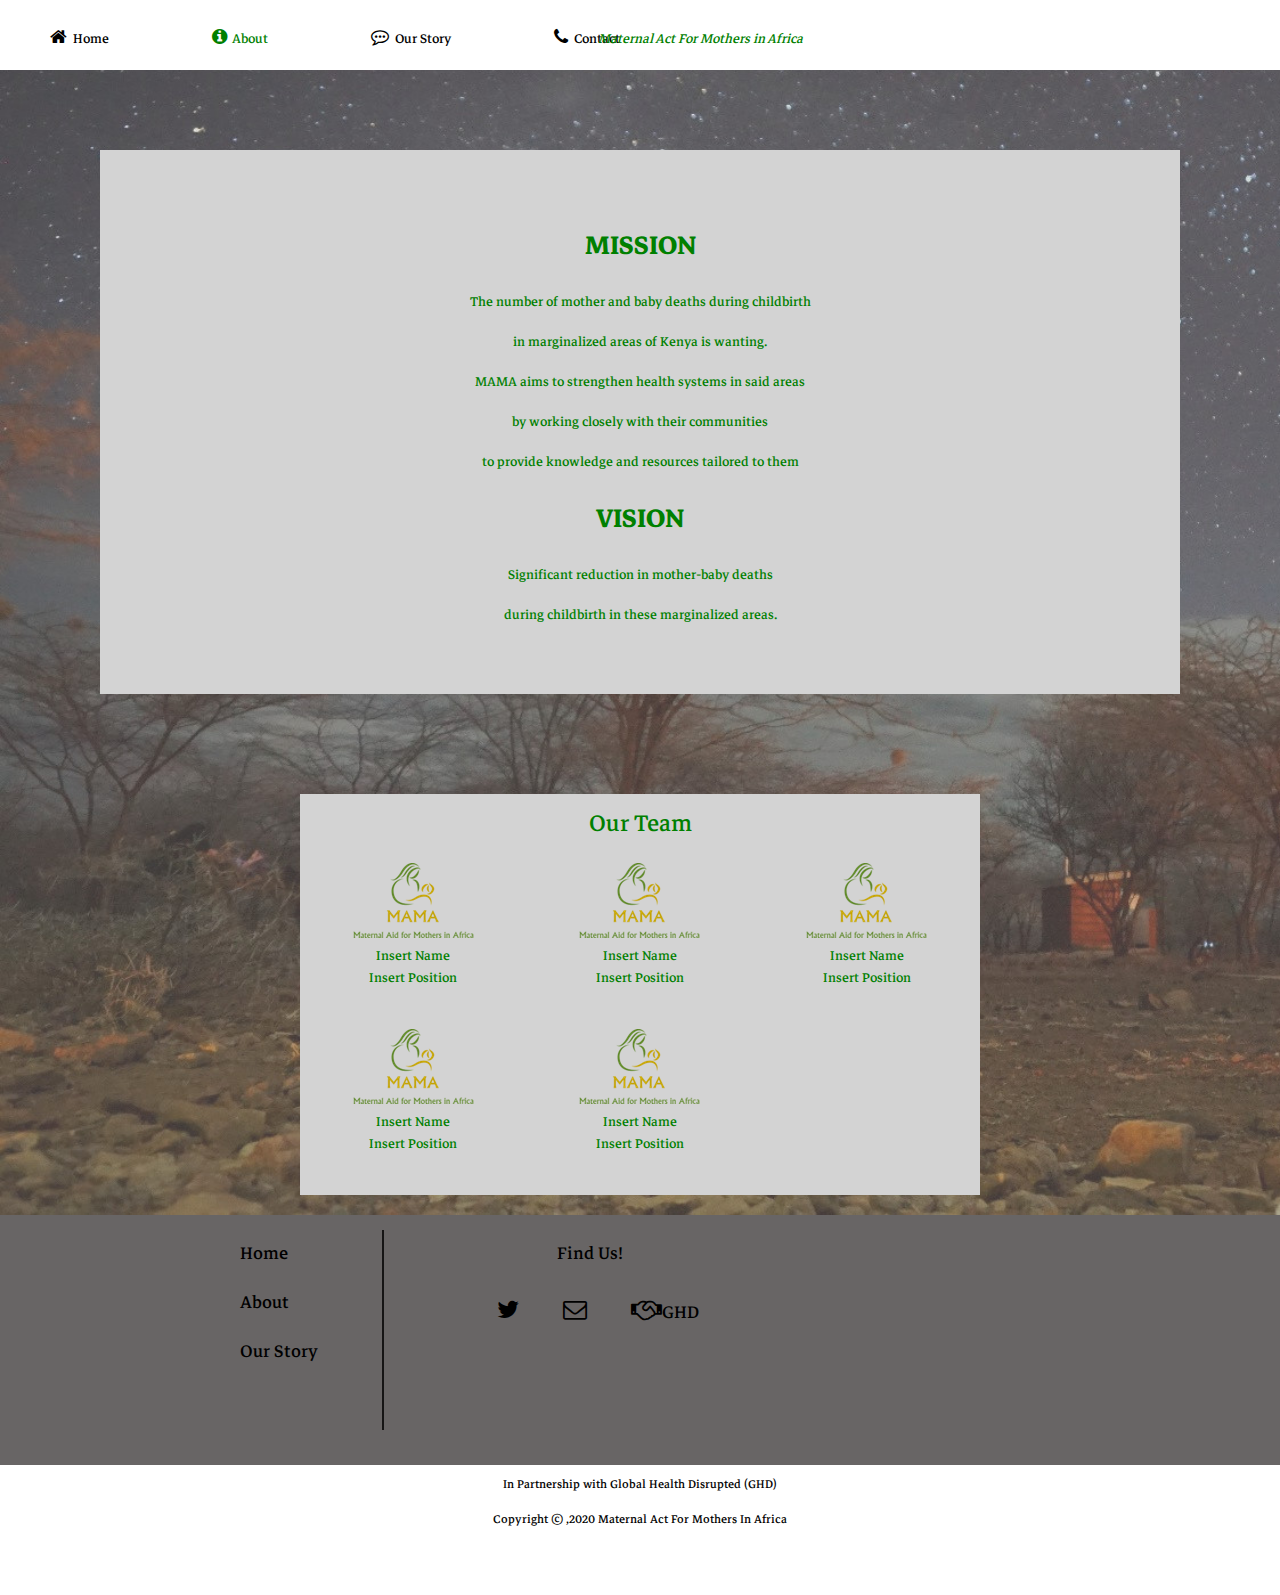
==== about.html @ 452ff4e6 "Rename aboutM.html to about.html" ====
<!DOCTYPE html>
<html lang="en">
<head>
    <meta charset="UTF-8">
    <title>Home</title>
    <link rel="stylesheet" href="styleM.css">
    <link rel="stylesheet" href="https://stackpath.bootstrapcdn.com/font-awesome/4.7.0/css/font-awesome.min.css">
    <link href="https://fonts.googleapis.com/css2?family=Markazi+Text&display=swap" rel="stylesheet">
</head>
<body>
    <div class="container">
    <div class="navigation">
                <ul>
                    <li><a href="indexM.html"><i class="fa fa-home"></i>&nbsp Home</a></li>
                    <li class="active"><a href="aboutM.html"><i class="fa fa-info-circle"></i>&nbsp About</a></li>
                    <li><a href="blogM.html"><i class="fa fa-commenting-o"></i>&nbsp Our Story</a></li>
                    <li><i class="fa fa-phone"></i>&nbsp Contact
                        <div class="sub-menu">
                            <ul>
                                <li><a href="https://twitter.com/_MAMA_Ke" target="_blank">Twitter</a></li>
                                <li><a href="mailto:winnie@maternalaid.org">Email</a></li>
                                <li><a href="https://www.globalhealthdisrupted.org/" target="_blank">GHD</a></li>
                            </ul>
                        </div>
                    </li>
                    <li style="color: green;"><em>Maternal Act For Mothers in Africa</em></li>
                </ul>
    </div>
    <div class="content" style="background-image: url(Images/stars1.jpg);">
        <div class="mission-vision">
              <div class="statement" style="color: green;">
                <h1>MISSION</h1>
                <p>The number of mother and baby deaths during childbirth</p>
                <p>in marginalized areas of Kenya is wanting.</p>
                <p>MAMA aims to strengthen health systems in said areas</p>
                <p>by working closely with their communities</p>
                <p>to provide knowledge and resources tailored to them</p>
                <p></p>
                <p></p>
                <h1>VISION</h1>
                <p>Significant reduction in mother-baby deaths</p>
                <p>during childbirth in these marginalized areas.</p>
            </div>
        </div>
        <div class="team-info">
            <div class="team-team">
                Our Team
            </div>
            <div class="team">
                <div class="team-img">
                    <img src="Images/mamaLogo.png">
                    <div class="team-name">
                        Insert Name
                    </div>
                    <div class="team-position">
                        Insert Position
                    </div>
                </div>
                <div class="team-img">
                    <img src="Images/mamaLogo.png">
                    <div class="team-name">
                        Insert Name
                    </div>
                    <div class="team-position">
                        Insert Position
                    </div>
                </div>
                <div class="team-img">
                    <img src="Images/mamaLogo.png">
                    <div class="team-name">
                        Insert Name
                    </div>
                    <div class="team-position">
                        Insert Position
                    </div>
                </div>
                <div class="team-img">
                    <img src="Images/mamaLogo.png">
                    <div class="team-name">
                        Insert Name
                    </div>
                    <div class="team-position">
                        Insert Position
                    </div>
                </div>
                <div class="team-img">
                    <img src="Images/mamaLogo.png">
                    <div class="team-name">
                        Insert Name
                    </div>
                    <div class="team-position">
                        Insert Position
                    </div>
                </div>
            </div>
    </div>
    </div>
    <div class="footnote">
        <div class="quickLinks">
            <div class="links">
            <ul style="list-style-type:none;">
                <li><a href="indexM.html">Home</a></li>
                <li><a href="aboutM.html">About</a></li>
                <li><a href="blogM.html">Our Story</a></li>

            </ul>
            </div>
            <div class="verticalLine"></div>
            <div class="inTouch">
                <p>Find Us!</p>
                <ul style="list-style-type:none">
                    <li><a href="https://twitter.com/_MAMA_Ke" target="_blank"><i class="fa fa-twitter"></i></a></li>
                    <li><a href="mailto:winnie@maternalaid.org" target="_blank"><i class="fa fa-envelope-o"></i></a></li>
                    <li><a href="https://www.globalhealthdisrupted.org/" target="_blank"><i class="fa fa-handshake-o"></i>GHD</a></li>
                </ul>
            </div>
        </div>
        <div class="ending">
             In Partnership with Global Health Disrupted (GHD) 
            <p>Copyright &#169 ,2020 Maternal Act For Mothers In Africa</p>
        </div>
        
    </div>
    </div>
</body>
</html>
---- styleM.css ----
body{
    margin: 0;
    font-family: 'Markazi Text', serif;
    font-size: large;
    background-color: white;
}
.container{
    display: grid;
    background-repeat: no-repeat;
    background-size: cover;
} 
/*Navigation*/

.navigation {
    padding: 10px;
    background-color: white;
    width: 100%;
    position: fixed;
    height:50px;
}
.navigation ul li {
    display: inline-flex;
}
.navigation ul li a {
    margin-right: 100px;
    color: black;
    text-decoration: none;
}

.navigation ul li em {
    margin-left: 500px;
}

.navigation ul li a:hover {
    color: green;
    transition: color 0.5s;
}

.active a {
    color: green !important;
} 

.sub-menu {
    display: none;
}

.navigation ul li:hover .sub-menu {
    display: block;
    position: absolute;
    margin-top: 20px;
    margin-left: -6px;
    text-align: left;
    background: white;
    width: 130px;
}

.navigation ul li:hover .sub-menu ul {
    display: block;
    margin: 10px;
    
}

.navigation ul li:hover .sub-menu ul li {
    margin: 15px;
    background: transparent;
    display: block;
    margin-left: -30px;
}

.navigation ul li:hover .sub-menu ul li a:hover {
    color: green;
    transition: color 0.5s;
}

/*Content*/
.content {
    min-height: 1200px;
    background-repeat: no-repeat;
    background-size: cover;
}

.center {
    display: block;
    margin-left: auto;
    margin-right: auto;
    width: 50%; 
    margin-top: 300px;
}
.mission-vision{
    margin-top:50px;
    background-color: lightgray;
    margin: 100px;
    margin-top: 150px;
    text-align: center;
    padding-bottom: 50px;
}
.statement{
    padding-top:50px;
    
}
.team-info{
    display: grid;
    grid-template-rows: auto;
    background-color:lightgray;
    margin-left:300px;
    margin-right:300px;
    margin-top: 50px;
    margin-bottom: 20px;
    
}
.team-team{
    text-align: center;
    font-size: xx-large;
    color: green;
    padding-top: 10px;
}
.team{
    display: grid;
    grid-template-columns: 1fr 1fr 1fr;
    margin-bottom: 20px;
}
.team-img{
    text-align: center;
    padding-top:20px;
    padding-bottom: 20px;
    color: green;
}
.founder-statement{
    display:grid;
    grid-template-columns: 1fr 1fr;
    background-color: lightgray;
    text-align: center;
    margin-top:100px;
    margin-right: 50px;
    margin-left: 50px;
    padding-top:50px;
    padding-bottom:50px;
    color: green;
    
}
.video{
    padding-left: 50px;
}
.text{
    text-align: center;
    font-size: large;
    font-weight: solid;
    margin-bottom: 0px;
    font-style: italic;
    font-family: Cambria, Cochin, Georgia, Times, 'Times New Roman', serif;
    color: green;
}
.gallery{
    display:grid;
    grid-template-columns: 1fr 1fr 1fr;
    row-gap:20px;
    margin-top: 10px; 
    margin-bottom: 30px;
    padding:30px;
    padding-left: 0px;
    margin-left: 50px;
    margin-right: 50px;
    
}
.gallery img{
    border: 2px solid black;
}


/*footnote*/
.footnote {
    position: relative;
    height: 350px;
    background-color: white;
    font-size: x-large;
    
}
.quickLinks{
    display: grid;
    grid-template-columns: 1fr 1fr 1fr;
    background-color:rgb(104, 101, 101);
    height: 250px;
    font-size: x-large;
}

.quickLinks ul li a {
    text-decoration: none;
    color: black;
}

.quickLinks ul li a:hover {
    color: lime;
    transition: color 0.5s;
}

.links ul li {
    margin: 20px 0px 5px 200px;
    
}  
.inTouch p {
    padding-left: 130px;
}

.inTouch ul li {
    display: inline-flex !important;
    margin: 5px 10px 5px 30px;
}
.verticalLine {
    border-left: 2px solid #161515;
    height: 200px;
    position: absolute;
    left: 30%;
    margin-left: -2px;
    top: 15px;
}

.ending {
    text-align: center;
    font-size: medium;
    padding-top: 10px;
    padding-bottom: 50px;
    background-color: white;
}

/*Responsiveness*/
@media only screen and (max-width: 1150px) {
    .quickLinks ul li {
        margin: 20px 0px 5px 100px; 
    } 
    .navigation ul li em {
        display: none;
    } 
  }
  @media only screen and (max-width: 1440px) {
    .navigation ul li em {
        margin-left: -25px;
    } 
  }
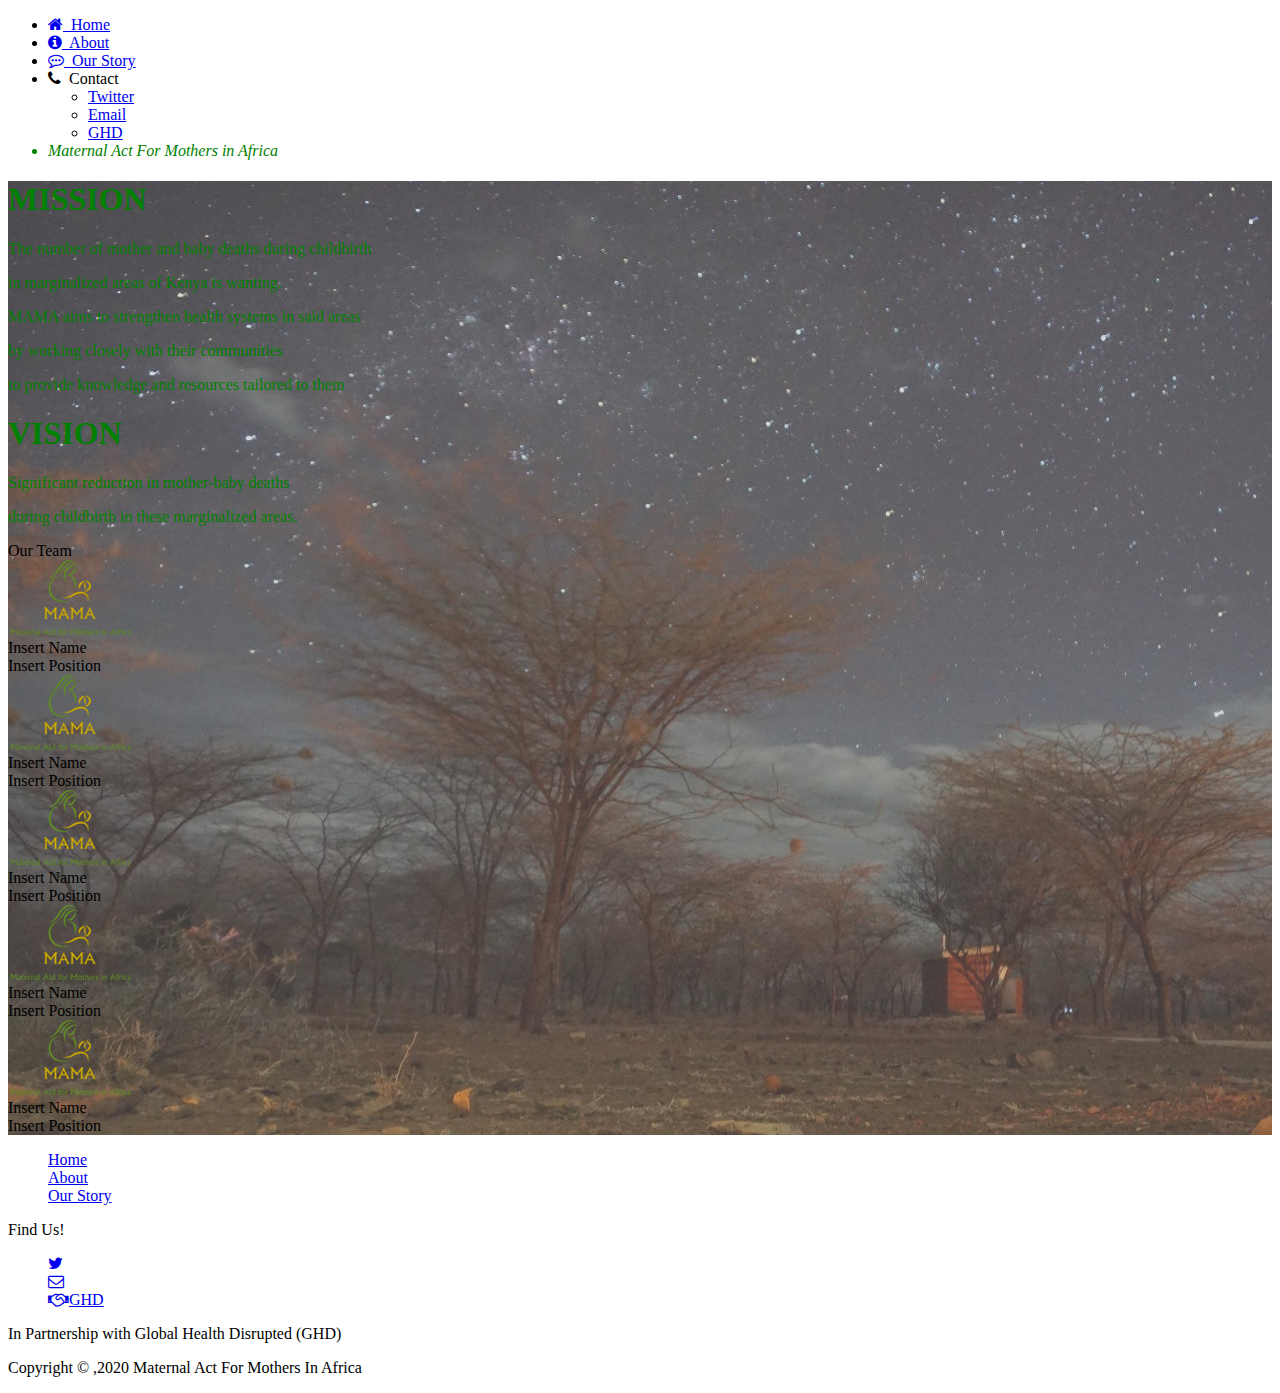
==== commit d6c5548e: "Naming changes" ====
--- a/about.html
+++ b/about.html
@@ -3,7 +3,7 @@
 <head>
     <meta charset="UTF-8">
     <title>Home</title>
-    <link rel="stylesheet" href="styleM.css">
+    <link rel="stylesheet" href="style.css">
     <link rel="stylesheet" href="https://stackpath.bootstrapcdn.com/font-awesome/4.7.0/css/font-awesome.min.css">
     <link href="https://fonts.googleapis.com/css2?family=Markazi+Text&display=swap" rel="stylesheet">
 </head>
@@ -11,9 +11,9 @@
     <div class="container">
     <div class="navigation">
                 <ul>
-                    <li><a href="indexM.html"><i class="fa fa-home"></i>&nbsp Home</a></li>
-                    <li class="active"><a href="aboutM.html"><i class="fa fa-info-circle"></i>&nbsp About</a></li>
-                    <li><a href="blogM.html"><i class="fa fa-commenting-o"></i>&nbsp Our Story</a></li>
+                    <li><a href="index.html"><i class="fa fa-home"></i>&nbsp Home</a></li>
+                    <li class="active"><a href="about.html"><i class="fa fa-info-circle"></i>&nbsp About</a></li>
+                    <li><a href="blog.html"><i class="fa fa-commenting-o"></i>&nbsp Our Story</a></li>
                     <li><i class="fa fa-phone"></i>&nbsp Contact
                         <div class="sub-menu">
                             <ul>
@@ -99,9 +99,9 @@
         <div class="quickLinks">
             <div class="links">
             <ul style="list-style-type:none;">
-                <li><a href="indexM.html">Home</a></li>
-                <li><a href="aboutM.html">About</a></li>
-                <li><a href="blogM.html">Our Story</a></li>
+                <li><a href="index.html">Home</a></li>
+                <li><a href="about.html">About</a></li>
+                <li><a href="blog.html">Our Story</a></li>
 
             </ul>
             </div>
